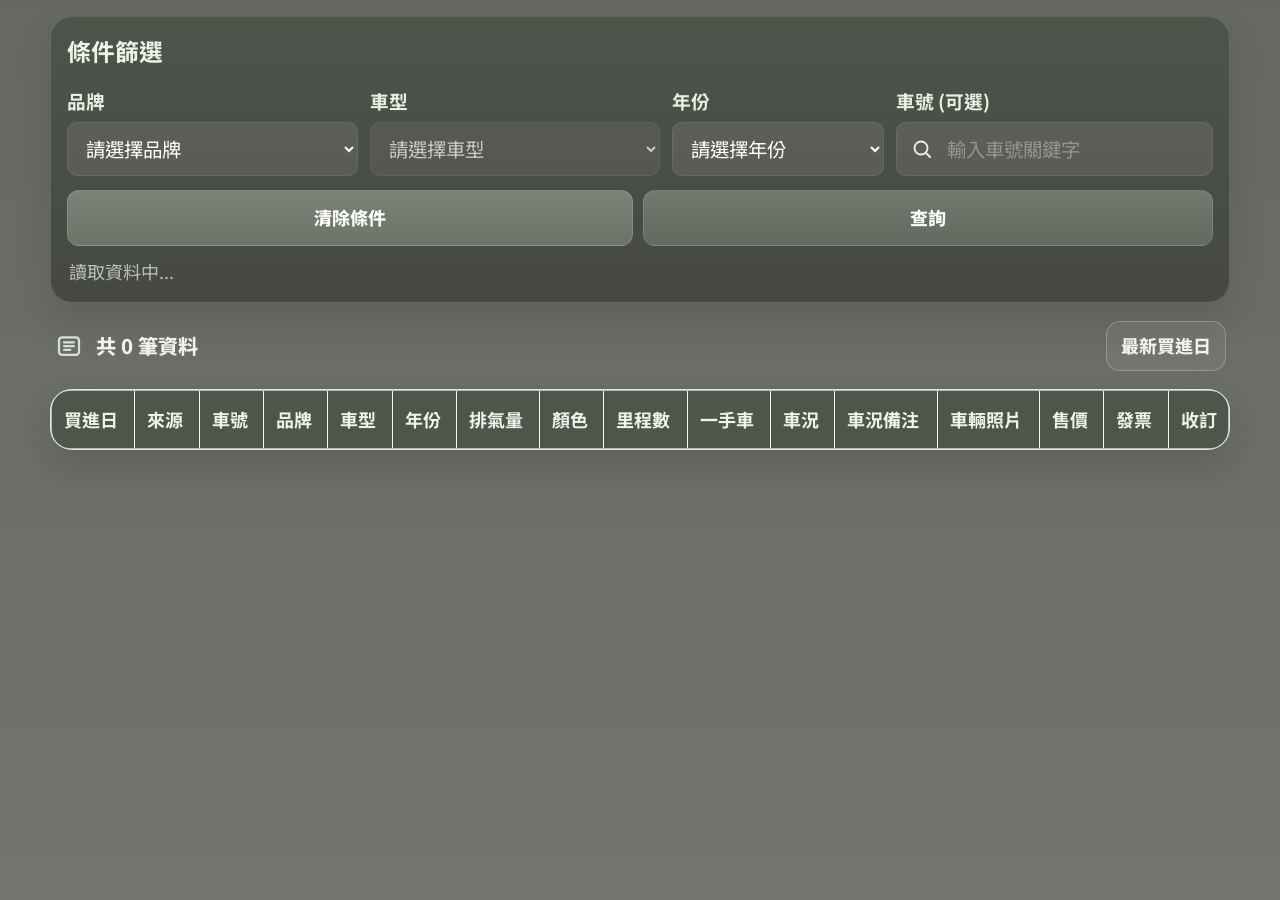
==== index.html @ b81127a8 "Update reserve copy message UI" ====
<!doctype html>
<html lang="zh-Hant">
  <head>
    <meta charset="UTF-8" />
    <meta name="viewport" content="width=device-width, initial-scale=1.0, viewport-fit=cover" />
    <title>車價查詢系統</title>
    <link rel="preconnect" href="https://fonts.googleapis.com" />
    <link rel="preconnect" href="https://fonts.gstatic.com" crossorigin />
    <link
      href="https://fonts.googleapis.com/css2?family=Noto+Sans+TC:wght@400;500;700;800&display=swap"
      rel="stylesheet"
    />
    <link rel="stylesheet" href="./style.css?v=20260829-manual-reserve-message" />
  </head>
  <body>
    <div class="page-shell">
      <main class="layout">
        <section class="panel filters-panel" aria-labelledby="filters-title">
          <h2 id="filters-title" class="filters-title">條件篩選</h2>

          <div class="search-grid">
            <label class="field field--full">
              <span>品牌</span>
              <select id="brandSelect">
                <option value="">請選擇品牌</option>
              </select>
            </label>

            <label class="field field--full">
              <span>車型</span>
              <select id="modelSelect" disabled>
                <option value="">請選擇車型</option>
              </select>
            </label>

            <label class="field">
              <span>年份</span>
              <select id="yearSelect">
                <option value="">請選擇年份</option>
              </select>
            </label>

            <label class="field">
              <span>車號 (可選)</span>
              <div class="search-input">
                <span class="search-input__icon" aria-hidden="true">
                  <svg viewBox="0 0 24 24" fill="none">
                    <circle cx="11" cy="11" r="6.5" stroke="currentColor" stroke-width="1.9"/>
                    <path d="M16 16 20 20" stroke="currentColor" stroke-width="1.9" stroke-linecap="round"/>
                  </svg>
                </span>
                <input id="plateInput" type="search" placeholder="輸入車號關鍵字" autocomplete="off" />
              </div>
            </label>
          </div>

          <div class="actions-row">
            <button id="resetFilters" class="secondary-button" type="button">清除條件</button>
            <button id="searchButton" class="primary-button" type="button">查詢</button>
          </div>

          <p id="statusMessage" class="status-message" role="status">讀取資料中...</p>
        </section>

        <section class="results-head">
          <div class="results-head__summary">
            <span class="results-head__icon" aria-hidden="true">
              <svg viewBox="0 0 24 24" fill="none">
                <rect x="4" y="5" width="16" height="14" rx="2.5" stroke="currentColor" stroke-width="1.8"/>
                <path d="M8 9h8M8 12h8M8 15h5" stroke="currentColor" stroke-width="1.8" stroke-linecap="round"/>
              </svg>
            </span>
            <p id="resultSummary">共 0 筆資料</p>
          </div>
          <div class="results-sort">最新買進日</div>
        </section>

        <section id="mobileResults" class="card-list" aria-label="行動版結果列表"></section>

        <section class="panel table-panel" aria-label="桌面版結果表格">
          <div class="table-wrap">
            <table>
              <thead>
                <tr>
                  <th>買進日</th>
                  <th>來源</th>
                  <th>車號</th>
                  <th>品牌</th>
                  <th>車型</th>
                  <th>年份</th>
                  <th>排氣量</th>
                  <th>顏色</th>
                  <th>里程數</th>
                  <th>一手車</th>
                  <th>車況</th>
                  <th>車況備注</th>
                  <th>車輛照片</th>
                  <th>售價</th>
                  <th>發票</th>
                  <th>收訂</th>
                </tr>
              </thead>
              <tbody id="tableBody"></tbody>
            </table>
          </div>
        </section>
      </main>
    </div>

    <div id="reserveModal" class="reserve-modal" hidden>
      <div class="reserve-dialog" role="dialog" aria-modal="true" aria-labelledby="reserveTitle">
        <div class="reserve-dialog__head">
          <h2 id="reserveTitle">收訂資料</h2>
          <button id="reserveClose" class="reserve-dialog__close" type="button" aria-label="關閉">×</button>
        </div>

        <form id="reserveForm" class="reserve-form">
          <label class="reserve-field">
            <span>年份</span>
            <input id="reserveYear" type="text" readonly />
          </label>

          <label class="reserve-field">
            <span>車型</span>
            <input id="reserveModel" type="text" readonly />
          </label>

          <label class="reserve-field">
            <span>顏色</span>
            <input id="reserveColor" type="text" readonly />
          </label>

          <label class="reserve-field">
            <span>車牌</span>
            <input id="reservePlate" type="text" readonly />
          </label>

          <label class="reserve-field">
            <span>收定</span>
            <input id="reserveAmount" type="text" inputmode="decimal" autocomplete="off" required />
          </label>

          <label class="reserve-field">
            <span>貸款</span>
            <input id="reserveLoan" type="text" autocomplete="off" />
          </label>

          <label class="reserve-field">
            <span>換車</span>
            <input id="reserveTrade" type="text" autocomplete="off" />
          </label>

          <label class="reserve-field reserve-field--full">
            <span>備註</span>
            <textarea id="reserveNote" rows="3"></textarea>
          </label>

          <p id="reserveStatus" class="reserve-status" role="status"></p>

          <div id="reserveMessagePanel" class="reserve-message-panel" hidden>
            <label class="reserve-field reserve-field--full">
              <span>收訂通知內容</span>
              <textarea id="reserveMessage" rows="11" readonly></textarea>
            </label>
            <button id="reserveCopy" class="reserve-copy-button" type="button">複製訊息</button>
          </div>

          <div class="reserve-actions">
            <button id="reserveCancel" class="secondary-button" type="button">取消</button>
            <button id="reserveConfirm" class="primary-button" type="submit">確認收訂</button>
          </div>
        </form>
      </div>
    </div>

    <script src="./app.js?v=20260829-manual-reserve-message"></script>
  </body>
</html>
---- style.css ----
:root {
  --bg: #72746f;
  --bg-top: #666864;
  --surface: #f3f3ea;
  --surface-soft: #ebede3;
  --surface-strong: #dfe2d4;
  --panel-dark: #4f544b;
  --panel-darker: #454941;
  --text: #273126;
  --muted: #6f7568;
  --line: rgba(91, 101, 86, 0.28);
  --accent: #6d7768;
  --accent-deep: #4c5647;
  --accent-bright: #8fc46f;
  --good: #4f9a56;
  --warning: #cf6d1f;
  --price: #c7661d;
  --link: #3c6e8c;
  --shadow: 0 18px 36px rgba(28, 33, 27, 0.16);
  --radius-xl: 22px;
  --radius-lg: 18px;
  --radius-md: 12px;
}

* {
  box-sizing: border-box;
}

html {
  font-size: 18px;
}

html,
body {
  margin: 0;
  min-height: 100%;
}

body {
  font-family: "Noto Sans TC", sans-serif;
  color: var(--text);
  background: linear-gradient(180deg, var(--bg-top) 0%, var(--bg) 100%);
  line-height: 1.55;
}

button,
input,
select,
textarea {
  font: inherit;
}

.page-shell {
  width: min(1120px, calc(100% - 24px));
  margin: 0 auto;
  padding: 14px 0 40px;
}

.layout {
  display: grid;
  gap: 18px;
  margin-top: 0;
}

.panel {
  background: var(--surface);
  border: 1px solid rgba(227, 230, 216, 0.8);
  border-radius: var(--radius-xl);
  box-shadow: var(--shadow);
}

.filters-panel {
  padding: 18px;
  background: linear-gradient(180deg, var(--panel-dark), var(--panel-darker));
  border-color: rgba(118, 126, 111, 0.55);
}

.results-head {
  display: flex;
  align-items: center;
  justify-content: space-between;
  gap: 12px;
  padding: 0 4px;
}

.filters-title {
  margin: 0 0 16px;
  font-size: 1.32rem;
  color: #eef3e8;
}

.results-head__summary {
  display: flex;
  align-items: center;
  gap: 12px;
}

.results-head__summary p {
  margin: 0;
  font-size: 1.12rem;
  font-weight: 800;
  color: #eff3ea;
}

.results-head__icon {
  width: 30px;
  height: 30px;
  color: #d9dfd2;
}

.results-head__icon svg {
  width: 100%;
  height: 100%;
}

.ghost-button {
  border: 1px solid rgba(222, 228, 213, 0.15);
  background: rgba(255, 255, 255, 0.08);
  color: #eef3e8;
  border-radius: 999px;
  padding: 10px 14px;
}

.primary-button {
  border: 1px solid rgba(255, 255, 255, 0.12);
  background: linear-gradient(180deg, #71796f, #636b61);
  color: #ffffff;
  border-radius: 12px;
  padding: 13px 20px;
  font-weight: 800;
  box-shadow: none;
}

.secondary-button {
  border: 1px solid rgba(255, 255, 255, 0.14);
  background: linear-gradient(180deg, #7b8378, #6c7468);
  color: #ffffff;
  border-radius: 12px;
  padding: 13px 18px;
  font-weight: 800;
}

.primary-button:disabled,
.reserve-button:disabled {
  opacity: 0.5;
  box-shadow: none;
}

.search-grid {
  display: grid;
  gap: 12px;
}

.field {
  display: grid;
  gap: 7px;
}

.field--full {
  grid-column: 1 / -1;
}

.field span {
  font-size: 1.04rem;
  font-weight: 700;
  color: #e9eee3;
}

.field input,
.field select {
  width: 100%;
  min-height: 54px;
  border: 1px solid rgba(255, 255, 255, 0.08);
  border-radius: 10px;
  padding: 0 14px;
  background: rgba(255, 255, 255, 0.09);
  color: #ffffff;
  outline: none;
  font-size: 1.08rem;
}

.field input::placeholder {
  color: rgba(255, 255, 255, 0.35);
}

.field select option {
  color: #1f241e;
}

.field input:focus,
.field select:focus {
  border-color: rgba(164, 199, 133, 0.6);
  box-shadow: 0 0 0 3px rgba(164, 199, 133, 0.14);
}

.search-input {
  position: relative;
}

.search-input__icon {
  position: absolute;
  left: 14px;
  top: 50%;
  width: 24px;
  height: 24px;
  color: rgba(255, 255, 255, 0.62);
  transform: translateY(-50%);
}

.search-input__icon svg {
  width: 100%;
  height: 100%;
}

.search-input input {
  padding-left: 50px;
}

.status-message {
  margin: 12px 2px 0;
  font-size: 1rem;
  color: rgba(233, 238, 227, 0.72);
}

.actions-row {
  display: flex;
  align-items: center;
  justify-content: stretch;
  gap: 10px;
  margin-top: 14px;
}

.actions-row > * {
  flex: 1;
}

.card-list {
  display: grid;
  gap: 14px;
}

.result-card {
  background: var(--surface);
  border: 1px solid rgba(204, 210, 190, 0.92);
  border-radius: var(--radius-lg);
  box-shadow: 0 10px 24px rgba(35, 43, 33, 0.08);
  overflow: hidden;
}

.result-card[open] {
  border-color: rgba(131, 145, 117, 0.72);
}

.result-card__summary {
  list-style: none;
  display: flex;
  align-items: flex-end;
  gap: 12px;
  padding: 16px 14px;
  cursor: pointer;
  background: linear-gradient(180deg, #f6f6ef, #eff1e7);
}

.result-card__summary::-webkit-details-marker {
  display: none;
}

.result-card__summary-main {
  flex: 1;
  min-width: 0;
  display: grid;
  gap: 8px;
}

.summary-item {
  display: grid;
  grid-template-columns: 74px minmax(0, 1fr);
  gap: 10px;
  align-items: center;
}

.summary-item__label {
  font-size: 1.04rem;
  font-weight: 800;
  color: #30402e;
}

.summary-item__value {
  min-width: 0;
  font-size: 1.1rem;
  font-weight: 700;
  word-break: break-word;
  color: #243123;
}

.result-card__toggle {
  display: inline-flex;
  align-items: center;
  justify-content: center;
  min-width: 98px;
  padding: 10px 12px;
  border-radius: 999px;
  border: 1px solid var(--car-button-border, rgba(98, 110, 93, 0.18));
  background: linear-gradient(180deg, var(--car-color-a, #d7dccd), var(--car-color-b, #cbd3c0));
  color: var(--car-button-text, #4e5947);
  font-size: 0.96rem;
  font-weight: 800;
  line-height: 1;
  white-space: nowrap;
  flex-shrink: 0;
  box-shadow: inset 0 1px 0 rgba(255, 255, 255, 0.25);
}

.result-card[open] .result-card__toggle {
  color: var(--car-open-text, #ffffff);
  border-color: var(--car-button-border, transparent);
  background: linear-gradient(180deg, var(--car-open-a, #6d7668), var(--car-open-b, #586153));
}

.result-card[open] .result-card__toggle::before {
  content: "收合詳細";
}

.result-card[open] .result-card__toggle {
  font-size: 0;
}

.result-card__details {
  padding: 0 14px 16px;
}

.result-card__grid {
  display: grid;
  grid-template-columns: 1fr;
  gap: 0;
}

.reserve-button {
  border: 1px solid rgba(82, 93, 75, 0.45);
  background: linear-gradient(180deg, #d27b2a, #b95f17);
  color: #ffffff;
  border-radius: 12px;
  padding: 11px 16px;
  font-weight: 900;
  cursor: pointer;
  box-shadow: 0 8px 16px rgba(96, 59, 28, 0.18);
}

.reserve-button--card {
  width: 100%;
  margin-top: 16px;
}

.reserve-button--table {
  min-width: 72px;
  padding: 8px 12px;
  font-size: 0.95rem;
}

.meta-item {
  display: grid;
  grid-template-columns: 88px minmax(0, 1fr);
  gap: 10px;
  align-items: center;
  padding: 12px 0;
  border-bottom: 1px solid rgba(145, 153, 136, 0.22);
}

.meta-item--full {
  grid-template-columns: 88px minmax(0, 1fr);
}

.meta-item__label {
  display: block;
  color: #41503c;
  font-size: 1.05rem;
  font-weight: 800;
}

.meta-item__value {
  display: block;
  font-size: 1.08rem;
  font-weight: 500;
  word-break: break-word;
  color: #253222;
}

.photo-link {
  display: inline-flex;
  align-items: center;
  min-height: 30px;
  color: var(--link);
  font-weight: 800;
  text-decoration: none;
}

.photo-link:hover {
  text-decoration: underline;
}

.photo-link--empty {
  color: var(--muted);
}

.table-panel {
  display: none;
  padding: 0;
  overflow: hidden;
  background: var(--surface);
}

.results-sort {
  border: 1px solid rgba(227, 230, 216, 0.28);
  border-radius: 14px;
  padding: 10px 14px;
  color: #f0f3eb;
  background: rgba(255, 255, 255, 0.06);
  font-weight: 800;
}

.table-wrap {
  overflow: auto;
  border-radius: 18px;
  border: 1px solid rgba(115, 123, 110, 0.45);
  background: #eef0e6;
}

table {
  width: 100%;
  min-width: 1180px;
  border-collapse: collapse;
  background: #f4f4eb;
}

thead th {
  position: sticky;
  top: 0;
  background: #4e564b;
  color: #eef2e9;
  text-align: left;
  padding: 15px 12px;
  font-size: 1rem;
  border-right: 1px solid rgba(255, 255, 255, 0.12);
}

thead th:last-child {
  border-right: none;
}

tbody td {
  padding: 15px 12px;
  border-top: 1px solid rgba(122, 131, 115, 0.18);
  border-right: 1px solid rgba(122, 131, 115, 0.12);
  vertical-align: top;
  font-size: 1.06rem;
  color: #2c3729;
}

tbody td:last-child {
  border-right: none;
}

tbody tr:nth-child(even) {
  background: #eef1e7;
}

.empty-state {
  padding: 24px 18px;
  border-radius: var(--radius-lg);
  background: rgba(244, 245, 237, 0.9);
  border: 1px solid rgba(177, 184, 168, 0.36);
  text-align: center;
  color: #576250;
}

.tag-ok {
  color: var(--good);
  font-weight: 800;
}

.tag-warn {
  color: var(--warning);
  font-weight: 800;
}

.price-emphasis {
  color: var(--price);
  font-size: 1.22em;
  font-weight: 900;
  line-height: 1.15;
}

.reserve-modal[hidden],
.reserve-message-panel[hidden] {
  display: none;
}

.reserve-modal {
  position: fixed;
  inset: 0;
  z-index: 50;
  display: grid;
  place-items: end center;
  padding: 16px;
  background: rgba(24, 29, 23, 0.58);
}

.reserve-dialog {
  width: min(520px, 100%);
  max-height: min(92vh, 780px);
  overflow: auto;
  border-radius: 22px;
  background: #f5f5ec;
  border: 1px solid rgba(219, 224, 207, 0.9);
  box-shadow: 0 24px 60px rgba(12, 16, 11, 0.35);
}

.reserve-dialog__head {
  position: sticky;
  top: 0;
  z-index: 1;
  display: flex;
  align-items: center;
  justify-content: space-between;
  gap: 12px;
  padding: 16px 18px;
  background: linear-gradient(180deg, #4f544b, #454941);
  color: #eef3e8;
}

.reserve-dialog__head h2 {
  margin: 0;
  font-size: 1.24rem;
}

.reserve-dialog__close {
  width: 38px;
  height: 38px;
  border: 1px solid rgba(255, 255, 255, 0.18);
  border-radius: 999px;
  background: rgba(255, 255, 255, 0.08);
  color: #ffffff;
  font-size: 1.4rem;
  line-height: 1;
  cursor: pointer;
}

.reserve-form {
  display: grid;
  gap: 12px;
  padding: 18px;
}

.reserve-field {
  display: grid;
  gap: 6px;
}

.reserve-field--hidden {
  display: none;
}

.reserve-field span {
  color: #31402d;
  font-size: 1.02rem;
  font-weight: 800;
}

.reserve-field input,
.reserve-field select,
.reserve-field textarea {
  width: 100%;
  min-height: 50px;
  border: 1px solid rgba(122, 131, 115, 0.32);
  border-radius: 12px;
  padding: 10px 12px;
  background: #ffffff;
  color: #253222;
  outline: none;
}

.reserve-field select option {
  color: #253222;
}

.reserve-field textarea {
  resize: vertical;
}

.reserve-field input[readonly] {
  background: #e8ebdf;
  color: #46513f;
  font-weight: 700;
}

.reserve-field input:focus,
.reserve-field select:focus,
.reserve-field textarea:focus {
  border-color: rgba(199, 102, 29, 0.64);
  box-shadow: 0 0 0 3px rgba(199, 102, 29, 0.13);
}

.reserve-status {
  min-height: 28px;
  margin: 0;
  color: #c7661d;
  font-weight: 800;
}

.reserve-message-panel {
  display: grid;
  gap: 10px;
  padding: 12px;
  border: 1px solid rgba(122, 131, 115, 0.24);
  border-radius: 14px;
  background: #ecefe3;
}

.reserve-message-panel textarea {
  min-height: 230px;
  line-height: 1.55;
  white-space: pre-wrap;
}

.reserve-copy-button {
  width: 100%;
  border: 1px solid rgba(82, 93, 75, 0.32);
  background: linear-gradient(180deg, #4f544b, #454941);
  color: #ffffff;
  border-radius: 12px;
  padding: 12px 16px;
  font-weight: 900;
  cursor: pointer;
}

.reserve-actions {
  display: grid;
  grid-template-columns: 0.9fr 1.2fr;
  gap: 10px;
}

@media (min-width: 760px) {
  .page-shell {
    width: min(1180px, calc(100% - 40px));
    padding-top: 16px;
  }

  .filters-panel {
    padding: 16px;
  }

  .search-grid {
    grid-template-columns: 1.1fr 1.1fr 0.8fr 1.2fr;
    align-items: end;
  }

  .field--full {
    grid-column: auto;
  }

  .table-panel {
    display: block;
  }

  .reserve-modal {
    place-items: center;
  }

  .reserve-form {
    grid-template-columns: 1fr 1fr;
  }

  .reserve-field--full,
  .reserve-status,
  .reserve-message-panel,
  .reserve-actions {
    grid-column: 1 / -1;
  }
}

@media (max-width: 759px) {
  .actions-row {
    flex-direction: row;
    align-items: stretch;
  }

  .results-head {
    align-items: center;
  }

  .results-head__summary p {
    font-size: 1.04rem;
  }

  .results-sort {
    padding: 8px 12px;
    font-size: 0.98rem;
  }

  .result-card__summary {
    align-items: flex-start;
  }
}

@media (min-width: 960px) {
  .card-list {
    display: none;
  }
}
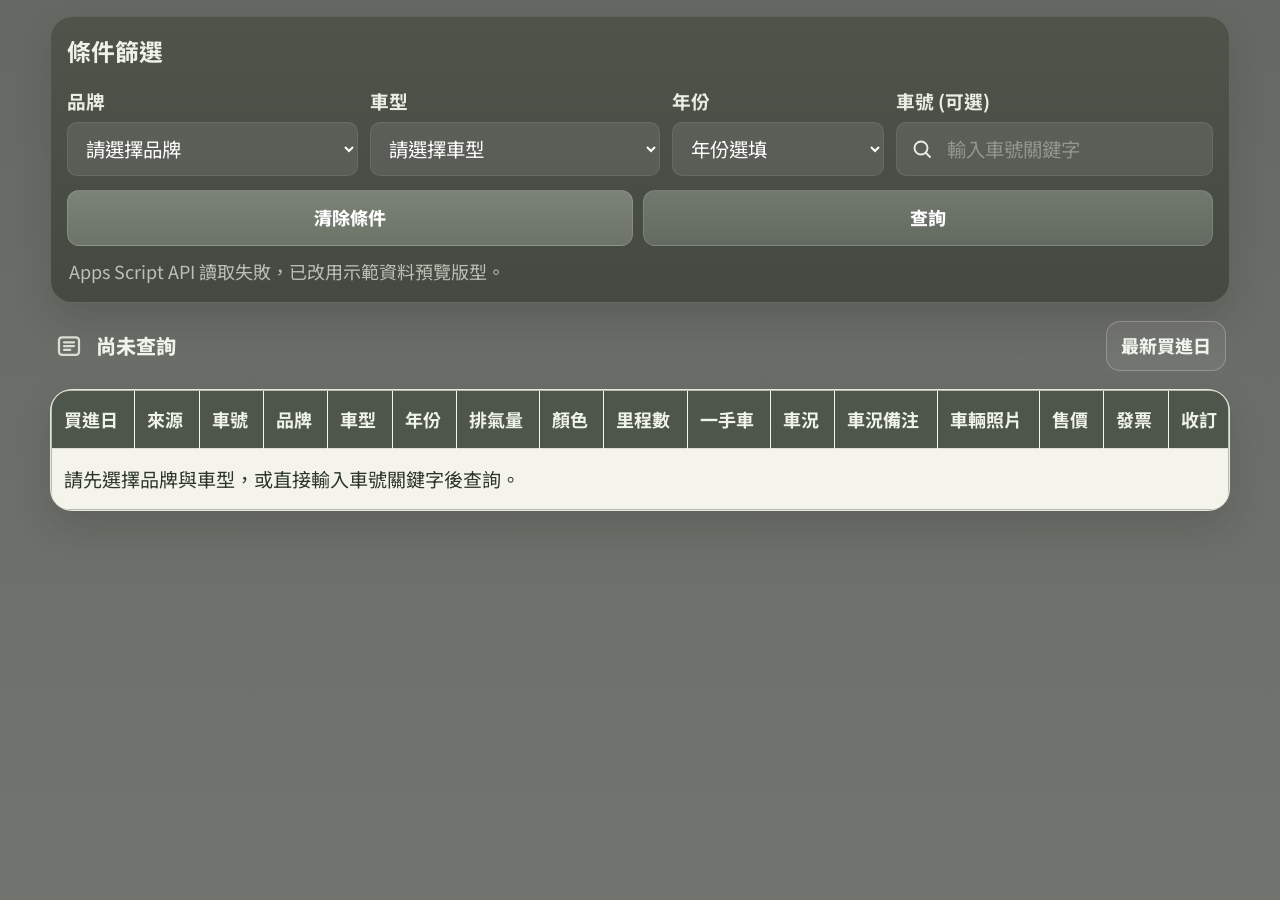
==== commit c0b5e48f: "Refresh reserve date script version" ====
--- a/index.html
+++ b/index.html
@@ -173,6 +173,6 @@
       </div>
     </div>
 
-    <script src="./app.js?v=20260829-manual-reserve-message"></script>
+    <script src="./app.js?v=20260829-reserve-date"></script>
   </body>
 </html>
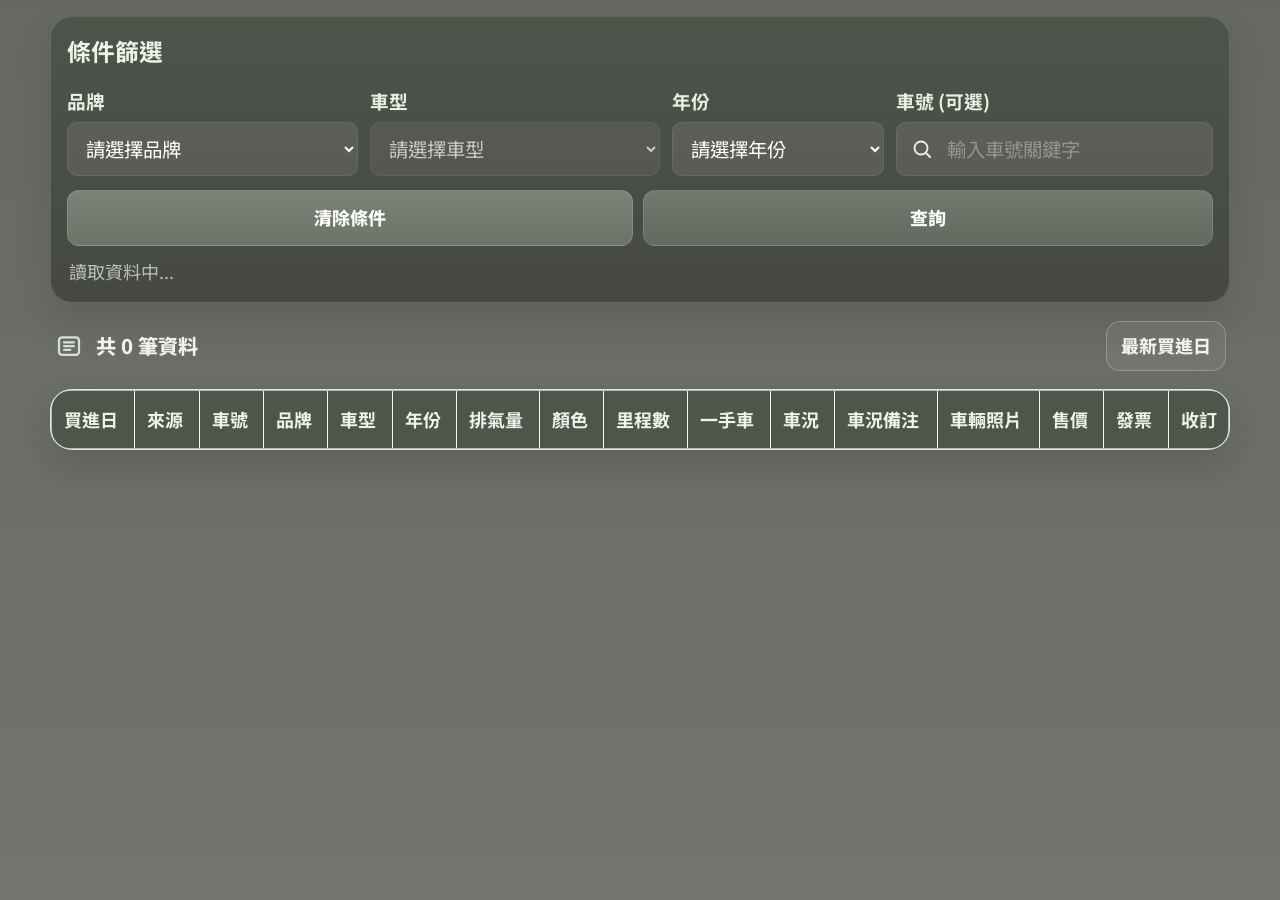
==== commit 2b55368a: "Refresh 8891 detail script version" ====
--- a/index.html
+++ b/index.html
@@ -173,6 +173,6 @@
       </div>
     </div>
 
-    <script src="./app.js?v=20260829-reserve-date"></script>
+    <script src="./app.js?v=20260902-8891-number"></script>
   </body>
 </html>
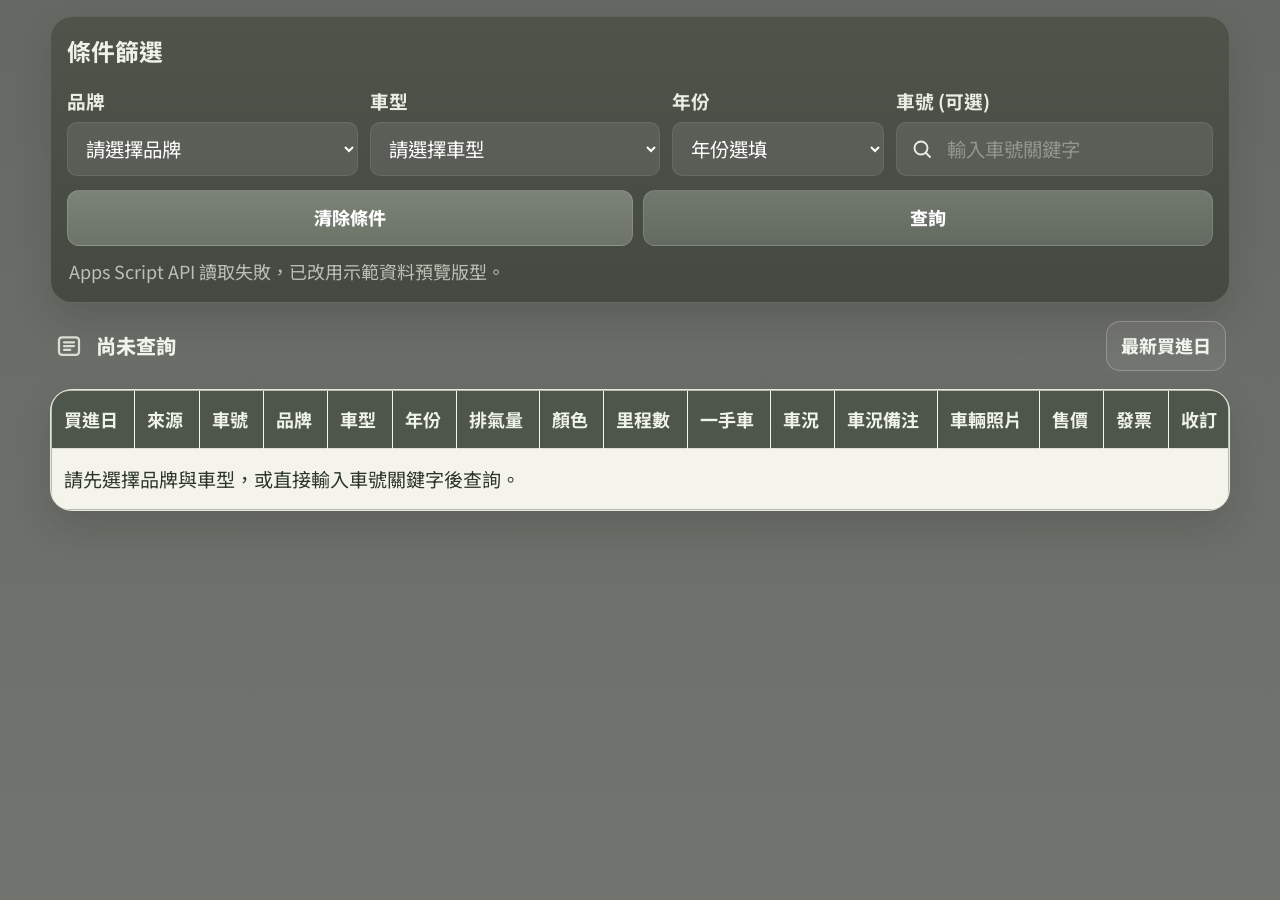
==== commit 9c34ad63: "Refresh fixed 8891 detail script" ====
--- a/index.html
+++ b/index.html
@@ -173,6 +173,6 @@
       </div>
     </div>
 
-    <script src="./app.js?v=20260902-8891-number"></script>
+    <script src="./app.js?v=20260902-8891-number-fix"></script>
   </body>
 </html>
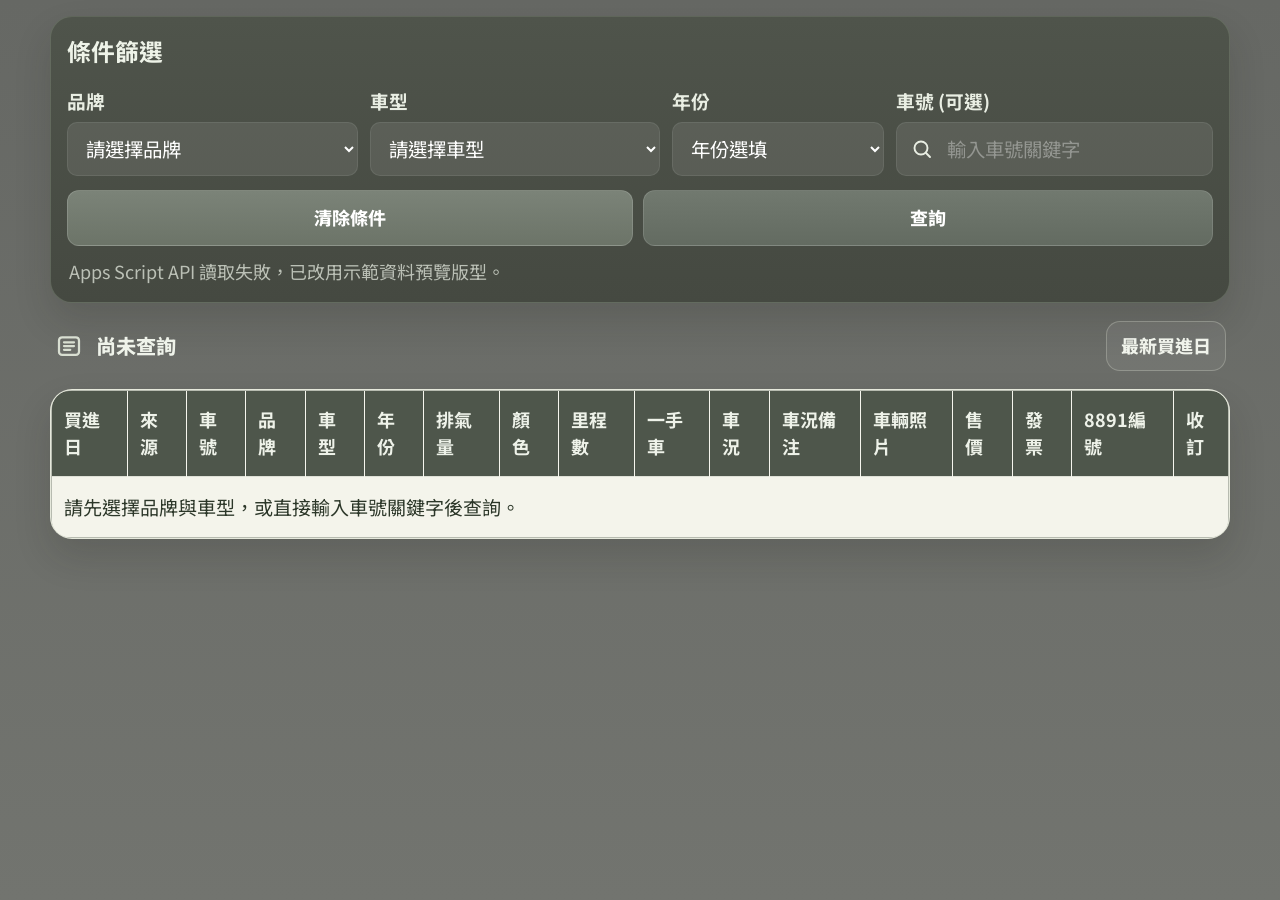
==== commit 06229d4b: "Add 8891 column to desktop table" ====
--- a/index.html
+++ b/index.html
@@ -97,6 +97,7 @@
                   <th>車輛照片</th>
                   <th>售價</th>
                   <th>發票</th>
+                  <th>8891編號</th>
                   <th>收訂</th>
                 </tr>
               </thead>
@@ -173,6 +174,6 @@
       </div>
     </div>
 
-    <script src="./app.js?v=20260902-8891-number-fix"></script>
+    <script src="./app.js?v=20260902-8891-desktop"></script>
   </body>
 </html>
